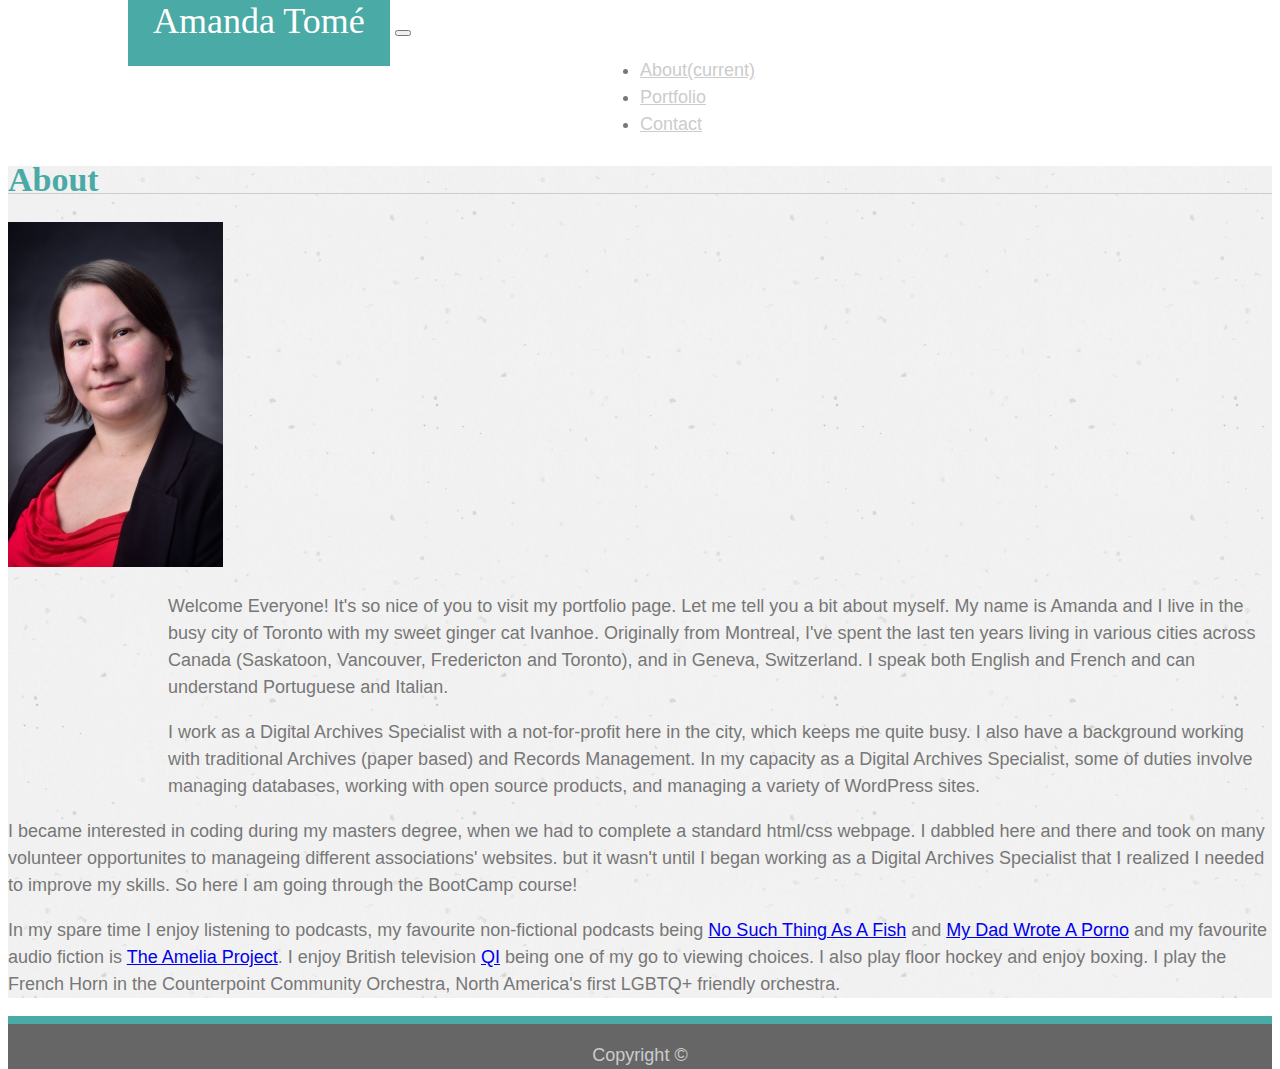
==== index.html @ 18724aba "Contact Form" ====
<!DOCTYPE html>
<html lang="en">
<head>
    <meta charset="UTF-8">
    <meta name="viewport" content="width=device-width, initial-scale=1.0">
    <meta http-equiv="X-UA-Compatible" content="ie=edge">
    <link rel="stylesheet" href="https://stackpath.bootstrapcdn.com/bootstrap/4.2.1/css/bootstrap.min.css" integrity="sha384-GJzZqFGwb1QTTN6wy59ffF1BuGJpLSa9DkKMp0DgiMDm4iYMj70gZWKYbI706tWS" crossorigin="anonymous">
    <link rel="stylesheet" type="text/css" href="assets/css/style.css">
    <title>About</title>
</head>
<body>
    <nav class="navbar navbar-expand-md navbar-light" style="background: #ffffff">
        <span class="navbar-brand" id="h1">Amanda Tomé</span>
        <button class="navbar-toggler" type="button" data-toggle="collapse" data-target="#navbarSupportedContent" aria-controls="navbarSupportedContent" aria-expanded="false" aria-label="Toggle navigation">
            <span class="navbar-toggler-icon"></span>
        </button>

        <div class="collapse navbar-collapse" id="navbarSupportedContent">
            <ul class="navbar-nav" id="menualign">
                <li class="nav-item">
                    <a class="nav-link" href="#">About<span class="sr-only">(current)</span></a>
                </li>
                <li class="nav-item">
                    <a class="nav-link" href="#">Portfolio</a>
                </li>
                <li class="nav-item">
                    <a class="nav-link" href="#">Contact</a>
                </li>
            </ul>               
        </div>
    </nav>

    <!--Background Image-->
 <div id="backgroundimage" style="background-image: url(assets/images/vintage_speckles.png)";>  

<!--Main Content Card-->
<div class="container-fluid">
    <div class="row">
        <div class="col-md-10 offset-md-1">
            <div class="card mt-4">
                <div class="card-body">
                    <h2 id="cardhearder">About</h2>
                        <div class="container-fluid">
                                <div class="row">
                                     <div class="col-md-1">
                                         <div class="row">
                                             <div class="col-md-1">
                                                 <img src="assets/images/amanda_tome.jpg" alt="Photo of Amanda Tomé"> 
                                             </div>
                                         </div>
                                     </div>
                                     <div class="col-md-11">
                                         <p class="biotext">Welcome Everyone! It's so nice of you to visit my portfolio page. Let me tell you a bit about myself. My name is Amanda and I live in the busy city of Toronto with my sweet ginger cat Ivanhoe. Originally from Montreal, I've spent the last ten years living in various cities across Canada (Saskatoon, Vancouver, Fredericton and Toronto), and in Geneva, Switzerland. I speak both English and French and can understand Portuguese and Italian.</p>
                                 
                                         <p class="biotext">I work as a Digital Archives Specialist with a not-for-profit here in the city, which keeps me quite busy. I also have a background working with traditional Archives (paper based) and Records Management. In my capacity as a Digital Archives Specialist, some of duties involve managing databases, working with open source products, and managing a variety of WordPress sites.</p>
                                     </div>
                                <div class="row">    
                                     <div class="col-md-12">
                                         <p>I became interested in coding during my masters degree, when we had to complete a standard html/css webpage. I dabbled here and there and took on many volunteer opportunites to manageing different associations' websites. but it wasn't until I began working as a Digital Archives Specialist that I realized I needed to improve my skills. So here I am going through the BootCamp course!</p>
                                     </div>
                                </div>     
                                     
                                <div class="row">    
                                    <div class="col-md-12">
                                         <p>In my spare time I enjoy listening to podcasts, my favourite non-fictional podcasts being <a href="https://www.nosuchthingasafish.com/" target="_blank">No Such Thing As A Fish</a> and <a href="http://www.mydadwroteaporno.com/" target="_blank">My Dad Wrote A Porno</a> and my favourite audio fiction is <a href="https://ameliapodcast.com/" target="_blank">The Amelia Project</a>. I enjoy British television <a href="http://qi.com/" target="_blank">QI</a> being one of my go to viewing choices. I also play floor hockey and enjoy boxing. I play the French Horn in the Counterpoint Community Orchestra, North America's first LGBTQ+ friendly orchestra.</p>
                                     </div>
                                </div>      
                            </div>
                        </div>
                </div>
            </div>
        </div>
    </div>  
</div>                
</div> 

<!--Footer-->
<div class="footer sticky-bottom" id="footercolor">
    <p>Copyright &copy;</p>
</div>

<!--JavaScript-->
<script src="https://code.jquery.com/jquery-3.3.1.slim.min.js" integrity="sha384-q8i/X+965DzO0rT7abK41JStQIAqVgRVzpbzo5smXKp4YfRvH+8abtTE1Pi6jizo" crossorigin="anonymous"></script>
<script src="https://cdnjs.cloudflare.com/ajax/libs/popper.js/1.14.6/umd/popper.min.js" integrity="sha384-wHAiFfRlMFy6i5SRaxvfOCifBUQy1xHdJ/yoi7FRNXMRBu5WHdZYu1hA6ZOblgut" crossorigin="anonymous"></script>
<script src="https://stackpath.bootstrapcdn.com/bootstrap/4.2.1/js/bootstrap.min.js" integrity="sha384-B0UglyR+jN6CkvvICOB2joaf5I4l3gm9GU6Hc1og6Ls7i6U/mkkaduKaBhlAXv9k" crossorigin="anonymous"></script>
</body>
</html>
---- assets/css/style.css ----
html, body {
    height: 100%;
}

body {
    font-family: Arial, Helvetica, sans-serif;
    font-size: 18px;
    color: #777777;
    line-height: 150%;
}    

#h1 {
    padding: 25px 25px 25px 25px;
    font-family: 'Times New Roman', Times, serif;
    font-size: 2em;
    margin-left: 120px;
    background-color: #4aaaa5;
    color: #ffffff;
    margin-top: -1rem;
}

 h2 {
    color: #4aaaa5;
    font-size: 34px;
    border-bottom-style: solid;
    border-bottom-width: 1px;
    border-bottom-color:  #cccccc;
    padding-bottom: 0rem;
 }   

#h1, h2 {
    font-family: 'Times New Roman', Times, serif;
}

#menualign{
    margin-left: 37rem;
    margin-top: 1rem;
}
.nav-link {
    color: #cccccc;
}

.biotext {
    margin-left: 10rem;
}

#footercolor {
    background-color: #666666;
    border-top: #4aaaa5 solid 8px;
    text-align: center;
    flex-shrink: 0;
    color: #cccccc;
}
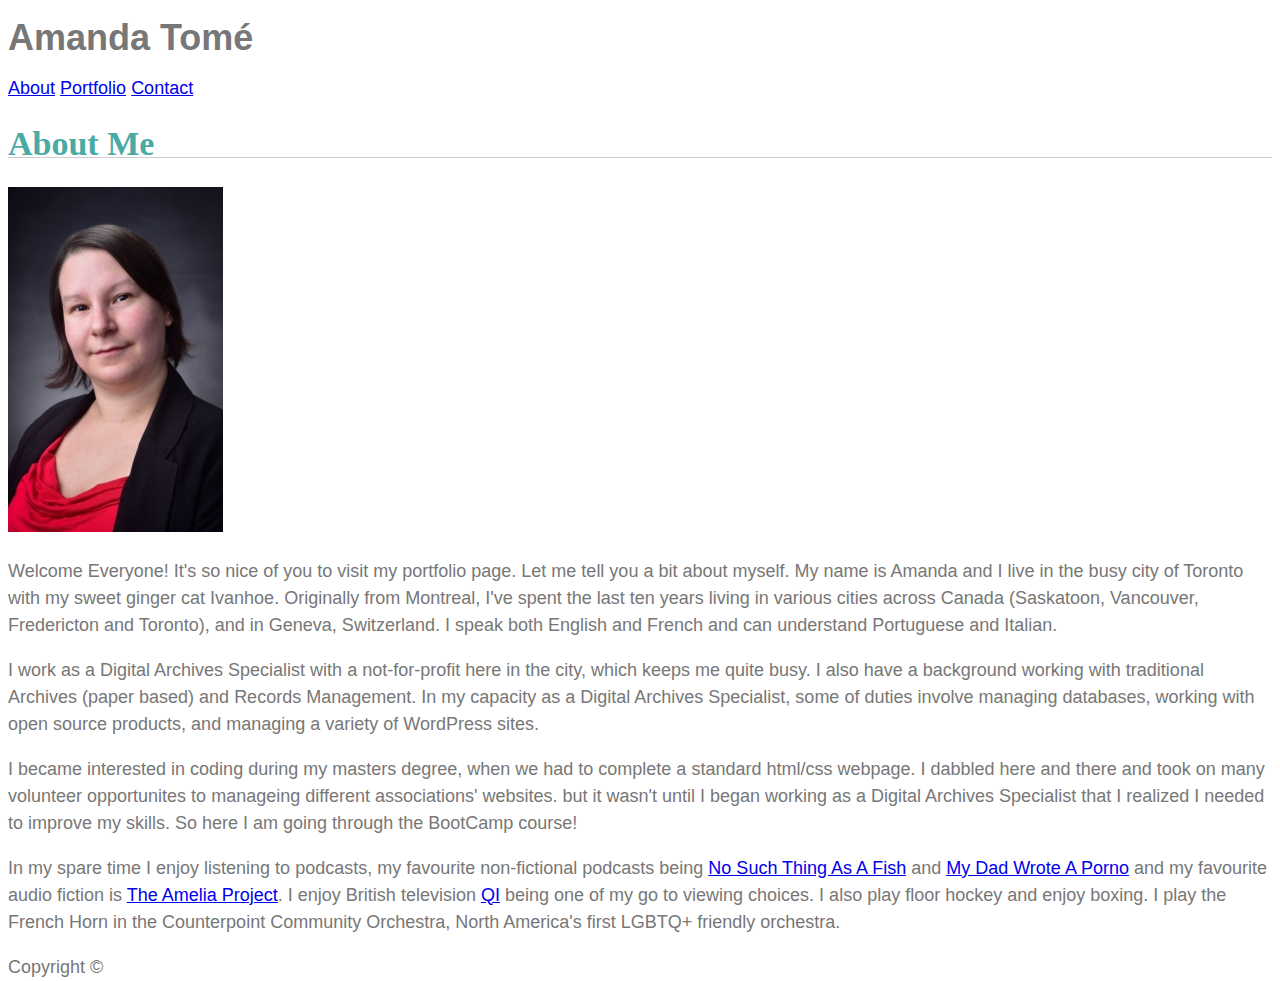
==== commit a5e297d5: "Updated NavBar" ====
--- a/index.html
+++ b/index.html
@@ -4,84 +4,42 @@
     <meta charset="UTF-8">
     <meta name="viewport" content="width=device-width, initial-scale=1.0">
     <meta http-equiv="X-UA-Compatible" content="ie=edge">
-    <link rel="stylesheet" href="https://stackpath.bootstrapcdn.com/bootstrap/4.2.1/css/bootstrap.min.css" integrity="sha384-GJzZqFGwb1QTTN6wy59ffF1BuGJpLSa9DkKMp0DgiMDm4iYMj70gZWKYbI706tWS" crossorigin="anonymous">
+    <meta name="viewport" content="width=device-width, initia-scale=1">
+    <link rel="stylesheet" type="text/css" href="assets/css/reset.css">
     <link rel="stylesheet" type="text/css" href="assets/css/style.css">
     <title>About</title>
 </head>
 <body>
-    <nav class="navbar navbar-expand-md navbar-light" style="background: #ffffff">
-        <span class="navbar-brand" id="h1">Amanda Tomé</span>
-        <button class="navbar-toggler" type="button" data-toggle="collapse" data-target="#navbarSupportedContent" aria-controls="navbarSupportedContent" aria-expanded="false" aria-label="Toggle navigation">
-            <span class="navbar-toggler-icon"></span>
-        </button>
+    <div class="page_wrap">
+        <div id="headerarea">
+            <header>
+                <h1>Amanda Tomé</h1>
+            </header>   
+    
+             <nav class="top_menu">
+                <a class="border" href="index.html">About</a>
+                <a class="border" href="portfolio.html">Portfolio</a>
+                <a id="no_border" href="contact.html">Contact</a>   
+            </nav>
+        </div>    
+    </div>
 
-        <div class="collapse navbar-collapse" id="navbarSupportedContent">
-            <ul class="navbar-nav" id="menualign">
-                <li class="nav-item">
-                    <a class="nav-link" href="#">About<span class="sr-only">(current)</span></a>
-                </li>
-                <li class="nav-item">
-                    <a class="nav-link" href="#">Portfolio</a>
-                </li>
-                <li class="nav-item">
-                    <a class="nav-link" href="#">Contact</a>
-                </li>
-            </ul>               
-        </div>
-    </nav>
-
-    <!--Background Image-->
- <div id="backgroundimage" style="background-image: url(assets/images/vintage_speckles.png)";>  
-
-<!--Main Content Card-->
-<div class="container-fluid">
-    <div class="row">
-        <div class="col-md-10 offset-md-1">
-            <div class="card mt-4">
-                <div class="card-body">
-                    <h2 id="cardhearder">About</h2>
-                        <div class="container-fluid">
-                                <div class="row">
-                                     <div class="col-md-1">
-                                         <div class="row">
-                                             <div class="col-md-1">
-                                                 <img src="assets/images/amanda_tome.jpg" alt="Photo of Amanda Tomé"> 
-                                             </div>
-                                         </div>
-                                     </div>
-                                     <div class="col-md-11">
-                                         <p class="biotext">Welcome Everyone! It's so nice of you to visit my portfolio page. Let me tell you a bit about myself. My name is Amanda and I live in the busy city of Toronto with my sweet ginger cat Ivanhoe. Originally from Montreal, I've spent the last ten years living in various cities across Canada (Saskatoon, Vancouver, Fredericton and Toronto), and in Geneva, Switzerland. I speak both English and French and can understand Portuguese and Italian.</p>
-                                 
-                                         <p class="biotext">I work as a Digital Archives Specialist with a not-for-profit here in the city, which keeps me quite busy. I also have a background working with traditional Archives (paper based) and Records Management. In my capacity as a Digital Archives Specialist, some of duties involve managing databases, working with open source products, and managing a variety of WordPress sites.</p>
-                                     </div>
-                                <div class="row">    
-                                     <div class="col-md-12">
-                                         <p>I became interested in coding during my masters degree, when we had to complete a standard html/css webpage. I dabbled here and there and took on many volunteer opportunites to manageing different associations' websites. but it wasn't until I began working as a Digital Archives Specialist that I realized I needed to improve my skills. So here I am going through the BootCamp course!</p>
-                                     </div>
-                                </div>     
-                                     
-                                <div class="row">    
-                                    <div class="col-md-12">
-                                         <p>In my spare time I enjoy listening to podcasts, my favourite non-fictional podcasts being <a href="https://www.nosuchthingasafish.com/" target="_blank">No Such Thing As A Fish</a> and <a href="http://www.mydadwroteaporno.com/" target="_blank">My Dad Wrote A Porno</a> and my favourite audio fiction is <a href="https://ameliapodcast.com/" target="_blank">The Amelia Project</a>. I enjoy British television <a href="http://qi.com/" target="_blank">QI</a> being one of my go to viewing choices. I also play floor hockey and enjoy boxing. I play the French Horn in the Counterpoint Community Orchestra, North America's first LGBTQ+ friendly orchestra.</p>
-                                     </div>
-                                </div>      
-                            </div>
-                        </div>
-                </div>
+    <div class="container">
+        <div class="page_wrap">
+            <div class="main_content">
+                <h2>About Me</h2>
+                    <img id="bio_image" src="assets/images/amanda_tome.jpg" alt="Photo of Amanda Tomé">            
+                    <p>Welcome Everyone! It's so nice of you to visit my portfolio page. Let me tell you a bit about myself. My name is Amanda and I live in the busy city of Toronto with my sweet ginger cat Ivanhoe. Originally from Montreal, I've spent the last ten years living in various cities across Canada (Saskatoon, Vancouver, Fredericton and Toronto), and in Geneva, Switzerland. I speak both English and French and can understand Portuguese and Italian.</p> 
+                    <p>I work as a Digital Archives Specialist with a not-for-profit here in the city, which keeps me quite busy. I also have a background working with traditional Archives (paper based) and Records Management. In my capacity as a Digital Archives Specialist, some of duties involve managing databases, working with open source products, and managing a variety of WordPress sites. </p>
+                    <p>I became interested in coding during my masters degree, when we had to complete a standard html/css webpage. I dabbled here and there and took on many volunteer opportunites to manageing different associations' websites. but it wasn't until I began working as a Digital Archives Specialist that I realized I needed to improve my skills. So here I am going through the BootCamp course!</p>
+                    <p>In my spare time I enjoy listening to podcasts, my favourite non-fictional podcasts being <a href="https://www.nosuchthingasafish.com/" target="_blank">No Such Thing As A Fish</a> and <a href="http://www.mydadwroteaporno.com/" target="_blank">My Dad Wrote A Porno</a> and my favourite audio fiction is <a href="https://ameliapodcast.com/" target="_blank">The Amelia Project</a>. I enjoy British television <a href="http://qi.com/" target="_blank">QI</a> being one of my go to viewing choices. I also play floor hockey and enjoy boxing. I play the French Horn in the Counterpoint Community Orchestra, North America's first LGBTQ+ friendly orchestra.</p>
             </div>
         </div>
-    </div>  
-</div>                
-</div> 
+    </div>
 
-<!--Footer-->
-<div class="footer sticky-bottom" id="footercolor">
-    <p>Copyright &copy;</p>
-</div>
-
-<!--JavaScript-->
-<script src="https://code.jquery.com/jquery-3.3.1.slim.min.js" integrity="sha384-q8i/X+965DzO0rT7abK41JStQIAqVgRVzpbzo5smXKp4YfRvH+8abtTE1Pi6jizo" crossorigin="anonymous"></script>
-<script src="https://cdnjs.cloudflare.com/ajax/libs/popper.js/1.14.6/umd/popper.min.js" integrity="sha384-wHAiFfRlMFy6i5SRaxvfOCifBUQy1xHdJ/yoi7FRNXMRBu5WHdZYu1hA6ZOblgut" crossorigin="anonymous"></script>
-<script src="https://stackpath.bootstrapcdn.com/bootstrap/4.2.1/js/bootstrap.min.js" integrity="sha384-B0UglyR+jN6CkvvICOB2joaf5I4l3gm9GU6Hc1og6Ls7i6U/mkkaduKaBhlAXv9k" crossorigin="anonymous"></script>
+    <div class="footer">
+        <p>Copyright &copy;</p>
+    </div>    
+    
 </body>
 </html>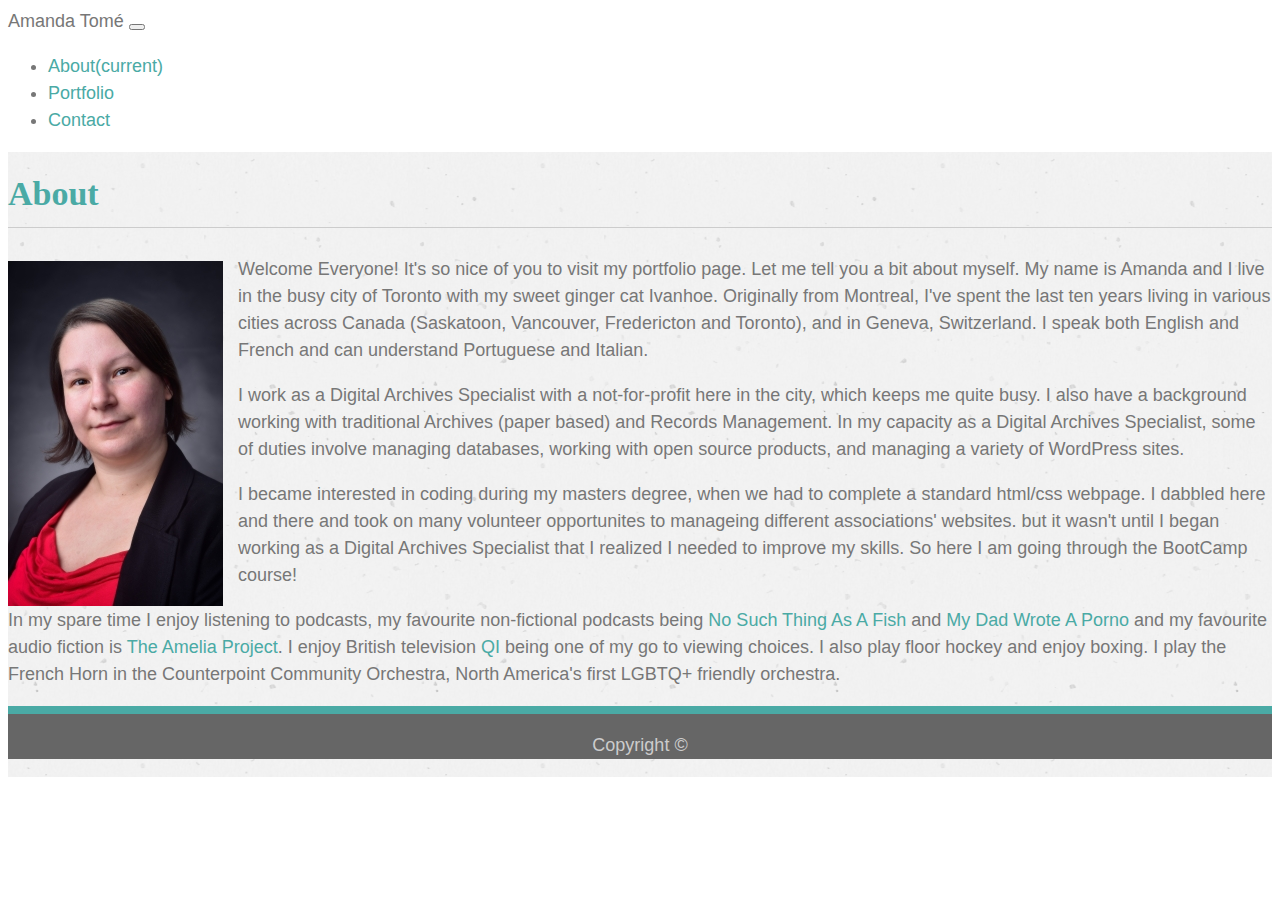
==== commit a652bafd: "Add files via upload" ====
--- a/index.html
+++ b/index.html
@@ -4,42 +4,92 @@
     <meta charset="UTF-8">
     <meta name="viewport" content="width=device-width, initial-scale=1.0">
     <meta http-equiv="X-UA-Compatible" content="ie=edge">
-    <meta name="viewport" content="width=device-width, initia-scale=1">
-    <link rel="stylesheet" type="text/css" href="assets/css/reset.css">
+    <link rel="stylesheet" href="https://stackpath.bootstrapcdn.com/bootstrap/4.2.1/css/bootstrap.min.css" integrity="sha384-GJzZqFGwb1QTTN6wy59ffF1BuGJpLSa9DkKMp0DgiMDm4iYMj70gZWKYbI706tWS" crossorigin="anonymous">
     <link rel="stylesheet" type="text/css" href="assets/css/style.css">
     <title>About</title>
 </head>
 <body>
-    <div class="page_wrap">
-        <div id="headerarea">
-            <header>
-                <h1>Amanda Tomé</h1>
-            </header>   
-    
-             <nav class="top_menu">
-                <a class="border" href="index.html">About</a>
-                <a class="border" href="portfolio.html">Portfolio</a>
-                <a id="no_border" href="contact.html">Contact</a>   
-            </nav>
-        </div>    
-    </div>
+    <nav class="navbar navbar-expand-lg navbar-light" style="background: #ffffff">
+        <span class="navbar-brand" id="h1">Amanda Tomé</span>
+        <button class="navbar-toggler" type="button" data-toggle="collapse" data-target="#navbarSupportedContent" aria-controls="navbarSupportedContent" aria-expanded="false" aria-label="Toggle navigation">
+            <span class="navbar-toggler-icon"></span>
+        </button>
 
-    <div class="container">
-        <div class="page_wrap">
-            <div class="main_content">
-                <h2>About Me</h2>
-                    <img id="bio_image" src="assets/images/amanda_tome.jpg" alt="Photo of Amanda Tomé">            
-                    <p>Welcome Everyone! It's so nice of you to visit my portfolio page. Let me tell you a bit about myself. My name is Amanda and I live in the busy city of Toronto with my sweet ginger cat Ivanhoe. Originally from Montreal, I've spent the last ten years living in various cities across Canada (Saskatoon, Vancouver, Fredericton and Toronto), and in Geneva, Switzerland. I speak both English and French and can understand Portuguese and Italian.</p> 
-                    <p>I work as a Digital Archives Specialist with a not-for-profit here in the city, which keeps me quite busy. I also have a background working with traditional Archives (paper based) and Records Management. In my capacity as a Digital Archives Specialist, some of duties involve managing databases, working with open source products, and managing a variety of WordPress sites. </p>
-                    <p>I became interested in coding during my masters degree, when we had to complete a standard html/css webpage. I dabbled here and there and took on many volunteer opportunites to manageing different associations' websites. but it wasn't until I began working as a Digital Archives Specialist that I realized I needed to improve my skills. So here I am going through the BootCamp course!</p>
-                    <p>In my spare time I enjoy listening to podcasts, my favourite non-fictional podcasts being <a href="https://www.nosuchthingasafish.com/" target="_blank">No Such Thing As A Fish</a> and <a href="http://www.mydadwroteaporno.com/" target="_blank">My Dad Wrote A Porno</a> and my favourite audio fiction is <a href="https://ameliapodcast.com/" target="_blank">The Amelia Project</a>. I enjoy British television <a href="http://qi.com/" target="_blank">QI</a> being one of my go to viewing choices. I also play floor hockey and enjoy boxing. I play the French Horn in the Counterpoint Community Orchestra, North America's first LGBTQ+ friendly orchestra.</p>
+        <div class="collapse navbar-collapse" id="navbarSupportedContent">
+            <ul class="navbar-nav ml-auto" id="menualign">
+                <li class="nav-item">
+                    <a class="nav-link" href="index.html">About<span class="sr-only">(current)</span></a>
+                </li>
+                <li class="nav-item">
+                    <a class="nav-link" href="portfolio.html">Portfolio</a>
+                </li>
+                <li class="nav-item">
+                    <a class="nav-link" href="contact.html">Contact</a>
+                </li>
+            </ul>               
+        </div>
+    </nav>
+
+    <!--Background Image-->
+ <div id="backgroundimage" style="background-image: url(assets/images/vintage_speckles.png)";>  
+
+<!--Main Content Card-->
+<div class="container-fluid">
+    <div class="row">
+        <div class="col-md-10 offset-md-1">
+            <div class="card mt-4">
+                <div class="card-body">
+                    <h2 id="cardhearder">About</h2>
+                        <div class="container-fluid">
+                                <img class="float-left mr-3" id="bio_image" src="assets/images/amanda_tome.jpg" alt="Photo of Amanda Tomé">            
+                                <p>Welcome Everyone! It's so nice of you to visit my portfolio page. Let me tell you a bit about myself. My name is Amanda and I live in the busy city of Toronto with my sweet ginger cat Ivanhoe. Originally from Montreal, I've spent the last ten years living in various cities across Canada (Saskatoon, Vancouver, Fredericton and Toronto), and in Geneva, Switzerland. I speak both English and French and can understand Portuguese and Italian.</p> 
+                                <p>I work as a Digital Archives Specialist with a not-for-profit here in the city, which keeps me quite busy. I also have a background working with traditional Archives (paper based) and Records Management. In my capacity as a Digital Archives Specialist, some of duties involve managing databases, working with open source products, and managing a variety of WordPress sites. </p>
+                                <p>I became interested in coding during my masters degree, when we had to complete a standard html/css webpage. I dabbled here and there and took on many volunteer opportunites to manageing different associations' websites. but it wasn't until I began working as a Digital Archives Specialist that I realized I needed to improve my skills. So here I am going through the BootCamp course!</p>
+                                <p>In my spare time I enjoy listening to podcasts, my favourite non-fictional podcasts being <a href="https://www.nosuchthingasafish.com/" target="_blank">No Such Thing As A Fish</a> and <a href="http://www.mydadwroteaporno.com/" target="_blank">My Dad Wrote A Porno</a> and my favourite audio fiction is <a href="https://ameliapodcast.com/" target="_blank">The Amelia Project</a>. I enjoy British television <a href="http://qi.com/" target="_blank">QI</a> being one of my go to viewing choices. I also play floor hockey and enjoy boxing. I play the French Horn in the Counterpoint Community Orchestra, North America's first LGBTQ+ friendly orchestra.</p>
+
+                                <!--Was trying out sub-rows. Didn't work
+                                    
+                                    <div class="row">
+                                     <div class="col-md-1">
+                                         <div class="row">
+                                             <div class="col-md-1">
+                                                 <img src="assets/images/amanda_tome.jpg" alt="Photo of Amanda Tomé"> 
+                                             </div>
+                                         </div>
+                                     </div>
+                                     <div class="col-md-11">
+                                         <p class="biotext">Welcome Everyone! It's so nice of you to visit my portfolio page. Let me tell you a bit about myself. My name is Amanda and I live in the busy city of Toronto with my sweet ginger cat Ivanhoe. Originally from Montreal, I've spent the last ten years living in various cities across Canada (Saskatoon, Vancouver, Fredericton and Toronto), and in Geneva, Switzerland. I speak both English and French and can understand Portuguese and Italian.</p>
+                                 
+                                         <p class="biotext">I work as a Digital Archives Specialist with a not-for-profit here in the city, which keeps me quite busy. I also have a background working with traditional Archives (paper based) and Records Management. In my capacity as a Digital Archives Specialist, some of duties involve managing databases, working with open source products, and managing a variety of WordPress sites.</p>
+                                     </div>
+                                <div class="row">    
+                                     <div class="col-md-12">
+                                         <p>I became interested in coding during my masters degree, when we had to complete a standard html/css webpage. I dabbled here and there and took on many volunteer opportunites to manageing different associations' websites. but it wasn't until I began working as a Digital Archives Specialist that I realized I needed to improve my skills. So here I am going through the BootCamp course!</p>
+                                     </div>
+                                </div>     
+                                     
+                                <div class="row">    
+                                    <div class="col-md-12">
+                                         <p>In my spare time I enjoy listening to podcasts, my favourite non-fictional podcasts being <a href="https://www.nosuchthingasafish.com/" target="_blank">No Such Thing As A Fish</a> and <a href="http://www.mydadwroteaporno.com/" target="_blank">My Dad Wrote A Porno</a> and my favourite audio fiction is <a href="https://ameliapodcast.com/" target="_blank">The Amelia Project</a>. I enjoy British television <a href="http://qi.com/" target="_blank">QI</a> being one of my go to viewing choices. I also play floor hockey and enjoy boxing. I play the French Horn in the Counterpoint Community Orchestra, North America's first LGBTQ+ friendly orchestra.</p>
+                                     </div>
+                                </div>      
+                            </div>
+                        </div>-->
+                </div>
             </div>
         </div>
-    </div>
+    </div>  
+</div>                
+</div> 
 
-    <div class="footer">
-        <p>Copyright &copy;</p>
-    </div>    
-    
+<!--Footer-->
+<div class="footer sticky-bottom" id="footercolor">
+    <p>Copyright &copy;</p>
+</div>
+
+<!--JavaScript-->
+<script src="https://code.jquery.com/jquery-3.3.1.slim.min.js" integrity="sha384-q8i/X+965DzO0rT7abK41JStQIAqVgRVzpbzo5smXKp4YfRvH+8abtTE1Pi6jizo" crossorigin="anonymous"></script>
+<script src="https://cdnjs.cloudflare.com/ajax/libs/popper.js/1.14.6/umd/popper.min.js" integrity="sha384-wHAiFfRlMFy6i5SRaxvfOCifBUQy1xHdJ/yoi7FRNXMRBu5WHdZYu1hA6ZOblgut" crossorigin="anonymous"></script>
+<script src="https://stackpath.bootstrapcdn.com/bootstrap/4.2.1/js/bootstrap.min.js" integrity="sha384-B0UglyR+jN6CkvvICOB2joaf5I4l3gm9GU6Hc1og6Ls7i6U/mkkaduKaBhlAXv9k" crossorigin="anonymous"></script>
 </body>
 </html>--- a/assets/css/style.css
+++ b/assets/css/style.css
@@ -7,48 +7,376 @@
     font-size: 18px;
     color: #777777;
     line-height: 150%;
-}    
-
-#h1 {
-    padding: 25px 25px 25px 25px;
-    font-family: 'Times New Roman', Times, serif;
-    font-size: 2em;
-    margin-left: 120px;
-    background-color: #4aaaa5;
-    color: #ffffff;
-    margin-top: -1rem;
-}
-
- h2 {
+    display: flex;
+    flex-direction: column;
+}
+
+h1 {
+    color: #ffffff;
+}
+
+h2 {
     color: #4aaaa5;
     font-size: 34px;
     border-bottom-style: solid;
     border-bottom-width: 1px;
     border-bottom-color:  #cccccc;
-    padding-bottom: 0rem;
- }   
-
-#h1, h2 {
+    padding-bottom: 20px;
+}
+
+h1, h2 {
     font-family: 'Times New Roman', Times, serif;
 }
 
-#menualign{
-    margin-left: 37rem;
-    margin-top: 1rem;
-}
-.nav-link {
+.page_wrap {
+    width: 960px;
+    margin: 0 auto;
+}
+
+header {
+    background-color: #4aaaa5;
+    border-color: #cccccc;
+    float: left;
+    padding: 10px 20px 10px 20px;
+    margin-left: 8px;
+    margin-top: -10px;
+}
+
+.top_menu {
+    float: right;
+    margin-top: 25px;
+    text-align: right; 
+}
+
+.border {
+    border-right-style: solid;
+    border-width: 1px;
+    border-color: #cccccc;
+    padding-right: 10px;
+    padding-left: 10px;
+}
+
+#no_border {
+    padding-left: 10px;
+}
+
+.top_menu a {
     color: #cccccc;
-}
-
-.biotext {
-    margin-left: 10rem;
-}
-
-#footercolor {
+    text-decoration-line: none;
+}
+
+.top_menu a:hover {
+    color: #4aaaa5;
+    text-decoration-line: none;
+}
+
+.top_menu a:active {
+    color: #4eeee5;
+    text-decoration-line: none;
+}
+
+a {
+    color: #4aaaa5;
+    text-decoration-line: none;
+}
+.container {
+    clear: both;
+    overflow: auto;
+    flex: 1 0 auto;
+    background-image: url("../../assets/images/vintage_speckles.png");
+    border-top-style: solid;
+    border-top-color:  #dddddd;
+    border-width: 2px;
+    padding-left: 50px;
+    padding-right: 30px;
+}
+.main_content {
+    border-color: #dddddd;
+    border-style: solid;
+    border-width: 1px;
+    padding: 20px 40px 20px 30px;
+    margin: 30px 0 30px 0;
+    background-color: #ffffff;
+    overflow: auto;
+}
+
+.image-block {
+    height: 960px;
+    position: relative;
+}
+
+#bio_image {
+    float: left;
+    margin: 5px 15px 0px 0px;
+    display: block;
+}
+
+#image1 {
+    display: block;
+    position: absolute;
+    top: 5px;
+}
+
+#image2 {
+    display: block;
+    position: absolute;
+    top: 5px;
+    left: 0;
+}
+
+#image3 {
+    display: block;
+    position: absolute;
+    top: 325px;
+}
+
+#image4 {
+    display: block;
+    position: absolute;
+    top: 325px;
+    left: 375px;
+}
+
+#image5 {
+    display: block;
+    position: absolute;
+    top: 650px;
+}
+
+#text {
+    color: #ffffff;
+    background-color: #4aaaa5;
+    width: 350px;
+    text-align: center;
+    padding-top: 15px;
+    padding-bottom: 15px;
+    position: absolute;
+    z-index: 3;
+    top: 220px;
+}
+
+#text2 {
+    color: #ffffff;
+    background-color: #4aaaa5;
+    width: 350px;
+    text-align: center;
+    padding-top: 15px;
+    padding-bottom: 15px;
+    position: absolute;
+    z-index: 3;
+    top: 220px;
+    left: 375px;
+}
+
+#text3 {
+    color: #ffffff;
+    background-color: #4aaaa5;
+    width: 350px;
+    text-align: center;
+    padding-top: 15px;
+    padding-bottom: 15px;
+    position: absolute;
+    z-index: 3;
+    top: 540px;
+}
+
+#text4 {
+    color: #ffffff;
+    background-color: #4aaaa5;
+    width: 350px;
+    text-align: center;
+    padding-top: 15px;
+    padding-bottom: 15px;
+    position: absolute;
+    z-index: 3;
+    top: 540px;
+    left: 375px;
+}
+
+#text5 {
+    color: #ffffff;
+    background-color: #4aaaa5;
+    width: 350px;
+    text-align: center;
+    padding-top: 15px;
+    padding-bottom: 15px;
+    position: absolute;
+    z-index: 3;
+    top: 865px;
+}
+
+#name {
+    border-style: solid;
+    border-width: 1px;
+    border-color:#777777;
+    margin-top: -15px;
+    padding-left: 10px;
+}
+
+#email {
+    border-style: solid;
+    border-width: 1px;
+    border-color:#777777;
+    margin-top: -15px;
+    padding-left: 10px;
+}
+
+#message {
+    border-style: solid;
+    border-width: 1px;
+    border-color:#777777;
+    margin-top: -15px;
+    padding-left: 10px;
+    min-height: 300px;
+    width: auto;
+    overflow: auto;
+}
+
+#submit {
+    color: #ffffff;
+    background-color: #4aaaa5;
+    width: 60px;
+    padding: 5px 20px 5px 20px;
+}
+
+.footer {
     background-color: #666666;
     border-top: #4aaaa5 solid 8px;
     text-align: center;
     flex-shrink: 0;
     color: #cccccc;
 }
-
+/* Media Queries */
+@media screen and (max-width: 980px) {
+    .page_wrap {
+        width: 600px;
+        margin: 0 auto;
+    } 
+}
+
+@media screen and (max-width: 768px) {
+    .page_wrap {
+        width: 625px;
+        margin: 0 auto;
+    }
+}
+
+@media screen and (max-width: 640px) {
+    body {
+        padding: 0px 0px 0px 0px;
+        margin: 0px 0px 0px 0px;
+        font-size: 1.25rem;
+    }
+    
+    .page_wrap {
+        width: 100%;
+        margin: 0 auto;
+    }
+
+    .container {
+        padding: 0px 0px 0px 0px;
+        margin: 10px 0px 0px 0px;
+    }
+    .main_content {
+        width: 350px;
+        height: 100%;
+        margin-left: 33px;
+        margin-right: 30px;
+    }
+
+    header {
+        width: 102%;
+        padding: 20px 0px 10px 0px;
+        margin-left: -10px;
+        margin-top: -30px;
+        float: none;    
+    }
+
+     h1 {
+         text-align: center;
+         font-size: 2rem;
+         margin: 15px 0 15px 0px;
+         padding-top: 20px;
+         width: 100%;
+    }
+
+    .top_menu {
+        text-align: center; 
+        float: none;
+        padding-top: 5px;
+        margin-bottom: 5px;    
+    }
+
+    .image-block {
+        width: 640px;
+        position: relative;
+    }
+
+    #image1 {
+        display: block;
+        position: absolute;
+        top: 5px;
+    }
+
+    #text {
+        color: #ffffff;
+        background-color: #4aaaa5;
+        width: 350px;
+        text-align: center;
+        padding-top: 15px;
+        padding-bottom: 15px;
+        position: absolute;
+        z-index: 3;
+        top: 220px;
+    }
+    
+    #image2 {
+        display: block;
+        position: absolute;
+        top: 325px;
+    }
+
+    #text2 {
+        color: #ffffff;
+        background-color: #4aaaa5;
+        width: 350px;
+        text-align: center;
+        padding-top: 15px;
+        padding-bottom: 15px;
+        position: absolute;
+        z-index: 3;
+        top: 540px;
+        left: 0px;
+    }
+    
+    #image3 {
+        display: block;
+        position: absolute;
+        top: 650px;
+    }
+
+    #text3 {
+        color: #ffffff;
+        background-color: #4aaaa5;
+        width: 350px;
+        text-align: center;
+        padding-top: 15px;
+        padding-bottom: 15px;
+        position: absolute;
+        z-index: 3;
+        top: 865px;
+    }
+    
+    #image4 {
+        display: block;
+        position: absolute;
+        top: 325px;
+        left: 375px;
+    }
+    
+    #image5 {
+        display: block;
+        position: absolute;
+        top: 650px;
+    }    
+}
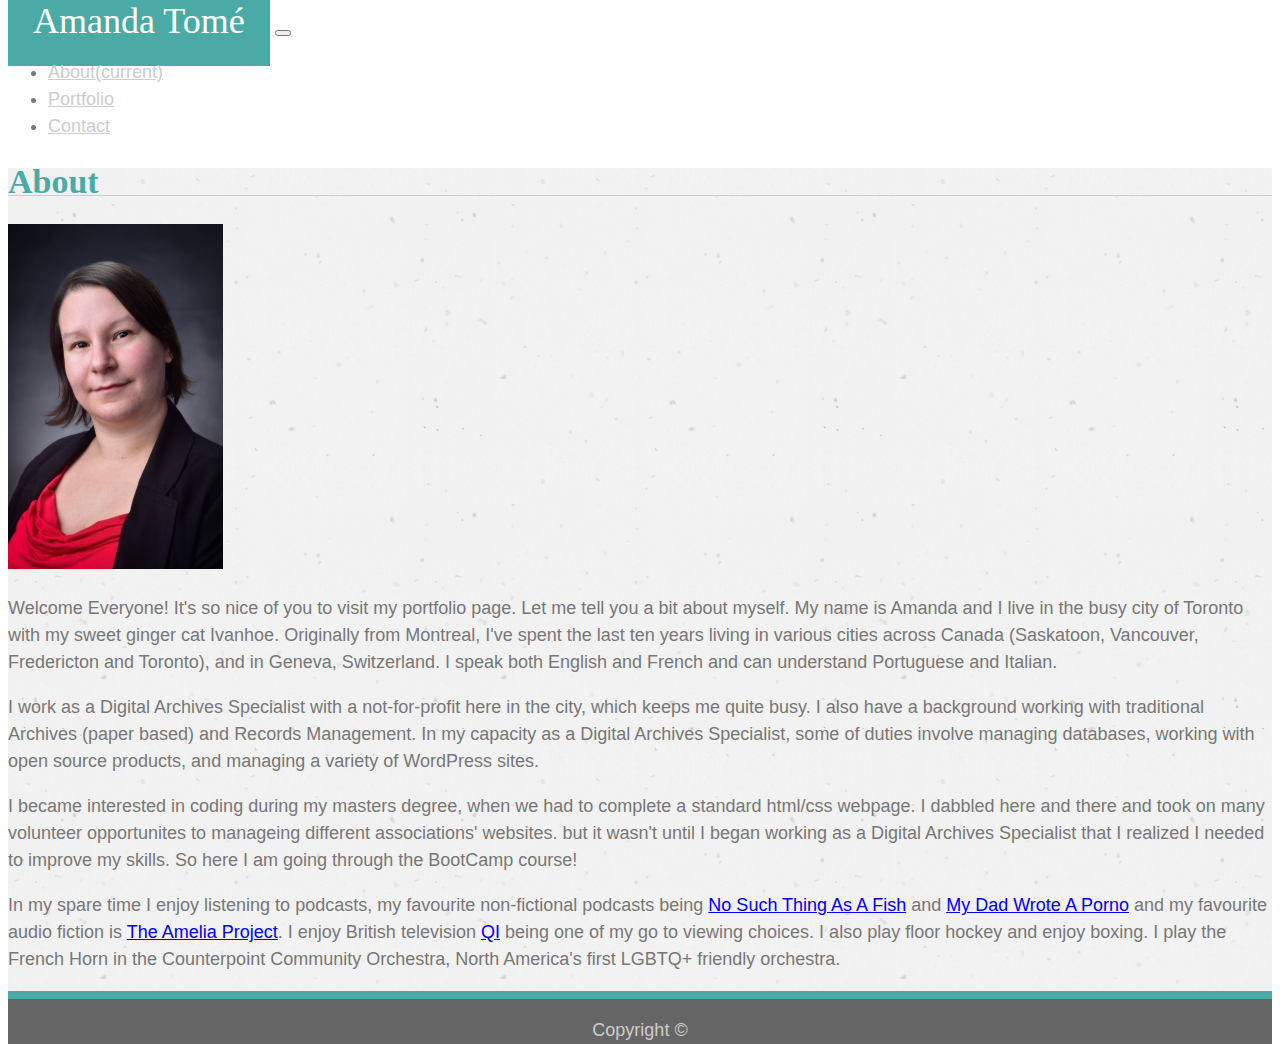
==== commit 614d549c: "Alignment" ====
--- a/index.html
+++ b/index.html
@@ -8,7 +8,8 @@
     <link rel="stylesheet" type="text/css" href="assets/css/style.css">
     <title>About</title>
 </head>
-<body>
+
+<!--Navigation (alignment still and issue)-->
     <nav class="navbar navbar-expand-lg navbar-light" style="background: #ffffff">
         <span class="navbar-brand" id="h1">Amanda Tomé</span>
         <button class="navbar-toggler" type="button" data-toggle="collapse" data-target="#navbarSupportedContent" aria-controls="navbarSupportedContent" aria-expanded="false" aria-label="Toggle navigation">
@@ -30,14 +31,14 @@
         </div>
     </nav>
 
-    <!--Background Image-->
+<!--Background Image-->
  <div id="backgroundimage" style="background-image: url(assets/images/vintage_speckles.png)";>  
 
 <!--Main Content Card-->
 <div class="container-fluid">
     <div class="row">
         <div class="col-md-10 offset-md-1">
-            <div class="card mt-4">
+            <div class="card mt-4 mb-4">
                 <div class="card-body">
                     <h2 id="cardhearder">About</h2>
                         <div class="container-fluid">
@@ -83,7 +84,7 @@
 </div> 
 
 <!--Footer-->
-<div class="footer sticky-bottom" id="footercolor">
+<div class="footer d-flex align-baseline justify-content-center" id="footercolor">
     <p>Copyright &copy;</p>
 </div>
 
--- a/assets/css/style.css
+++ b/assets/css/style.css
@@ -1,5 +1,7 @@
+
 html, body {
     height: 100%;
+    
 }
 
 body {
@@ -7,376 +9,43 @@
     font-size: 18px;
     color: #777777;
     line-height: 150%;
-    display: flex;
-    flex-direction: column;
-}
+}    
 
-h1 {
+#h1 {
+    padding: 25px 25px 25px 25px;
+    font-family: 'Times New Roman', Times, serif;
+    font-size: 2em;
+    background-color: #4aaaa5;
     color: #ffffff;
 }
 
-h2 {
+ h2 {
     color: #4aaaa5;
     font-size: 34px;
     border-bottom-style: solid;
     border-bottom-width: 1px;
     border-bottom-color:  #cccccc;
-    padding-bottom: 20px;
-}
+    padding-bottom: 0rem;
+ }   
 
-h1, h2 {
+#h1, h2 {
     font-family: 'Times New Roman', Times, serif;
 }
 
-.page_wrap {
-    width: 960px;
-    margin: 0 auto;
+.nav-link {
+    color: #cccccc;
 }
 
-header {
+#submit-style {
     background-color: #4aaaa5;
-    border-color: #cccccc;
-    float: left;
-    padding: 10px 20px 10px 20px;
-    margin-left: 8px;
-    margin-top: -10px;
+    color: #ffffff;
 }
 
-.top_menu {
-    float: right;
-    margin-top: 25px;
-    text-align: right; 
-}
-
-.border {
-    border-right-style: solid;
-    border-width: 1px;
-    border-color: #cccccc;
-    padding-right: 10px;
-    padding-left: 10px;
-}
-
-#no_border {
-    padding-left: 10px;
-}
-
-.top_menu a {
-    color: #cccccc;
-    text-decoration-line: none;
-}
-
-.top_menu a:hover {
-    color: #4aaaa5;
-    text-decoration-line: none;
-}
-
-.top_menu a:active {
-    color: #4eeee5;
-    text-decoration-line: none;
-}
-
-a {
-    color: #4aaaa5;
-    text-decoration-line: none;
-}
-.container {
-    clear: both;
-    overflow: auto;
-    flex: 1 0 auto;
-    background-image: url("../../assets/images/vintage_speckles.png");
-    border-top-style: solid;
-    border-top-color:  #dddddd;
-    border-width: 2px;
-    padding-left: 50px;
-    padding-right: 30px;
-}
-.main_content {
-    border-color: #dddddd;
-    border-style: solid;
-    border-width: 1px;
-    padding: 20px 40px 20px 30px;
-    margin: 30px 0 30px 0;
-    background-color: #ffffff;
-    overflow: auto;
-}
-
-.image-block {
-    height: 960px;
-    position: relative;
-}
-
-#bio_image {
-    float: left;
-    margin: 5px 15px 0px 0px;
-    display: block;
-}
-
-#image1 {
-    display: block;
-    position: absolute;
-    top: 5px;
-}
-
-#image2 {
-    display: block;
-    position: absolute;
-    top: 5px;
-    left: 0;
-}
-
-#image3 {
-    display: block;
-    position: absolute;
-    top: 325px;
-}
-
-#image4 {
-    display: block;
-    position: absolute;
-    top: 325px;
-    left: 375px;
-}
-
-#image5 {
-    display: block;
-    position: absolute;
-    top: 650px;
-}
-
-#text {
-    color: #ffffff;
-    background-color: #4aaaa5;
-    width: 350px;
-    text-align: center;
-    padding-top: 15px;
-    padding-bottom: 15px;
-    position: absolute;
-    z-index: 3;
-    top: 220px;
-}
-
-#text2 {
-    color: #ffffff;
-    background-color: #4aaaa5;
-    width: 350px;
-    text-align: center;
-    padding-top: 15px;
-    padding-bottom: 15px;
-    position: absolute;
-    z-index: 3;
-    top: 220px;
-    left: 375px;
-}
-
-#text3 {
-    color: #ffffff;
-    background-color: #4aaaa5;
-    width: 350px;
-    text-align: center;
-    padding-top: 15px;
-    padding-bottom: 15px;
-    position: absolute;
-    z-index: 3;
-    top: 540px;
-}
-
-#text4 {
-    color: #ffffff;
-    background-color: #4aaaa5;
-    width: 350px;
-    text-align: center;
-    padding-top: 15px;
-    padding-bottom: 15px;
-    position: absolute;
-    z-index: 3;
-    top: 540px;
-    left: 375px;
-}
-
-#text5 {
-    color: #ffffff;
-    background-color: #4aaaa5;
-    width: 350px;
-    text-align: center;
-    padding-top: 15px;
-    padding-bottom: 15px;
-    position: absolute;
-    z-index: 3;
-    top: 865px;
-}
-
-#name {
-    border-style: solid;
-    border-width: 1px;
-    border-color:#777777;
-    margin-top: -15px;
-    padding-left: 10px;
-}
-
-#email {
-    border-style: solid;
-    border-width: 1px;
-    border-color:#777777;
-    margin-top: -15px;
-    padding-left: 10px;
-}
-
-#message {
-    border-style: solid;
-    border-width: 1px;
-    border-color:#777777;
-    margin-top: -15px;
-    padding-left: 10px;
-    min-height: 300px;
-    width: auto;
-    overflow: auto;
-}
-
-#submit {
-    color: #ffffff;
-    background-color: #4aaaa5;
-    width: 60px;
-    padding: 5px 20px 5px 20px;
-}
-
-.footer {
+#footercolor {
     background-color: #666666;
     border-top: #4aaaa5 solid 8px;
     text-align: center;
     flex-shrink: 0;
     color: #cccccc;
 }
-/* Media Queries */
-@media screen and (max-width: 980px) {
-    .page_wrap {
-        width: 600px;
-        margin: 0 auto;
-    } 
-}
 
-@media screen and (max-width: 768px) {
-    .page_wrap {
-        width: 625px;
-        margin: 0 auto;
-    }
-}
-
-@media screen and (max-width: 640px) {
-    body {
-        padding: 0px 0px 0px 0px;
-        margin: 0px 0px 0px 0px;
-        font-size: 1.25rem;
-    }
-    
-    .page_wrap {
-        width: 100%;
-        margin: 0 auto;
-    }
-
-    .container {
-        padding: 0px 0px 0px 0px;
-        margin: 10px 0px 0px 0px;
-    }
-    .main_content {
-        width: 350px;
-        height: 100%;
-        margin-left: 33px;
-        margin-right: 30px;
-    }
-
-    header {
-        width: 102%;
-        padding: 20px 0px 10px 0px;
-        margin-left: -10px;
-        margin-top: -30px;
-        float: none;    
-    }
-
-     h1 {
-         text-align: center;
-         font-size: 2rem;
-         margin: 15px 0 15px 0px;
-         padding-top: 20px;
-         width: 100%;
-    }
-
-    .top_menu {
-        text-align: center; 
-        float: none;
-        padding-top: 5px;
-        margin-bottom: 5px;    
-    }
-
-    .image-block {
-        width: 640px;
-        position: relative;
-    }
-
-    #image1 {
-        display: block;
-        position: absolute;
-        top: 5px;
-    }
-
-    #text {
-        color: #ffffff;
-        background-color: #4aaaa5;
-        width: 350px;
-        text-align: center;
-        padding-top: 15px;
-        padding-bottom: 15px;
-        position: absolute;
-        z-index: 3;
-        top: 220px;
-    }
-    
-    #image2 {
-        display: block;
-        position: absolute;
-        top: 325px;
-    }
-
-    #text2 {
-        color: #ffffff;
-        background-color: #4aaaa5;
-        width: 350px;
-        text-align: center;
-        padding-top: 15px;
-        padding-bottom: 15px;
-        position: absolute;
-        z-index: 3;
-        top: 540px;
-        left: 0px;
-    }
-    
-    #image3 {
-        display: block;
-        position: absolute;
-        top: 650px;
-    }
-
-    #text3 {
-        color: #ffffff;
-        background-color: #4aaaa5;
-        width: 350px;
-        text-align: center;
-        padding-top: 15px;
-        padding-bottom: 15px;
-        position: absolute;
-        z-index: 3;
-        top: 865px;
-    }
-    
-    #image4 {
-        display: block;
-        position: absolute;
-        top: 325px;
-        left: 375px;
-    }
-    
-    #image5 {
-        display: block;
-        position: absolute;
-        top: 650px;
-    }    
-}
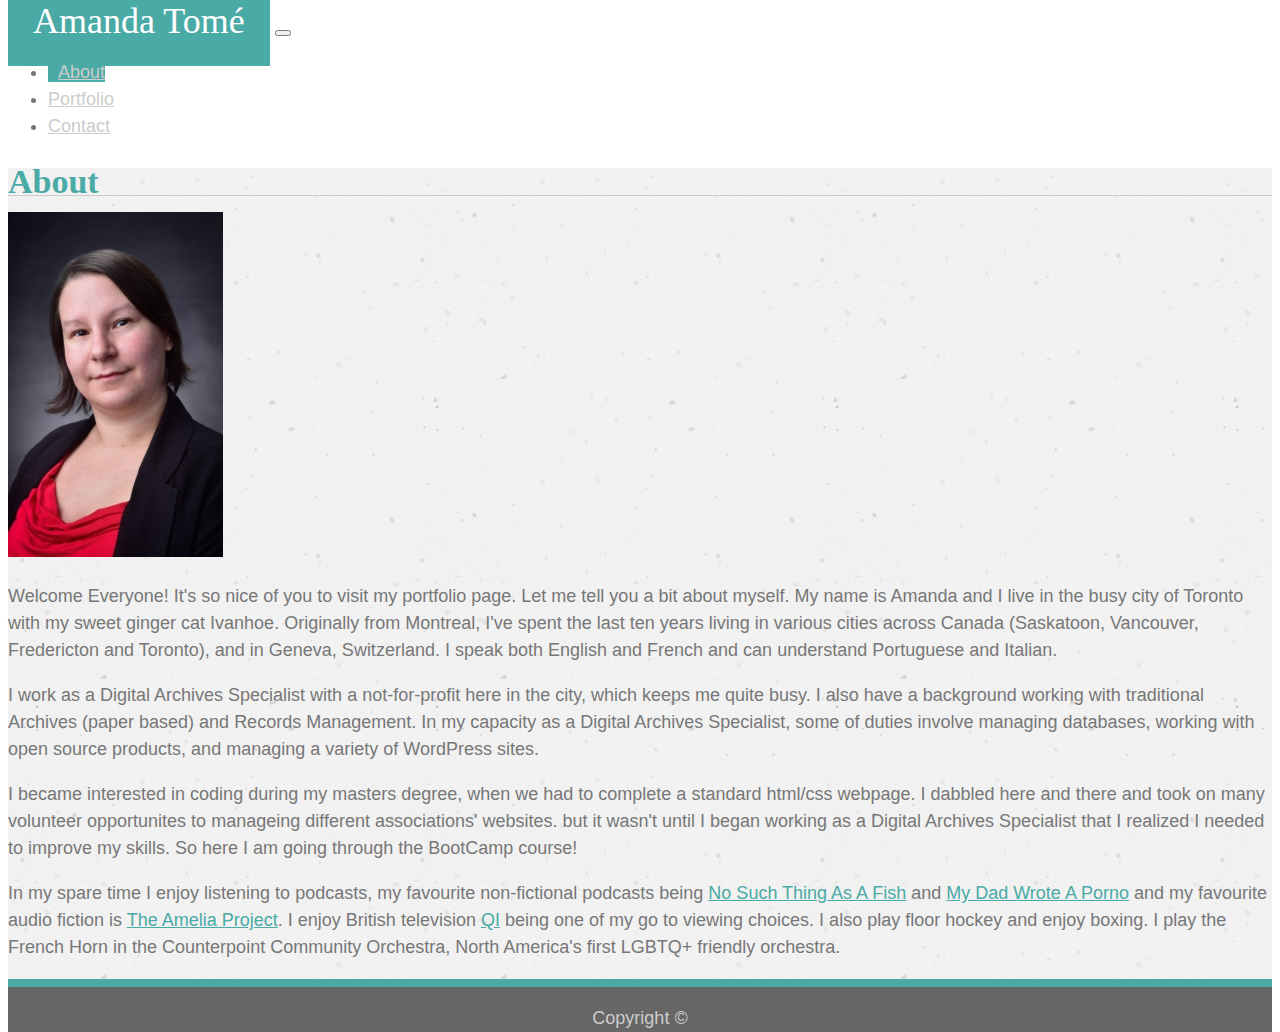
==== commit b4569659: "Fine Tuning" ====
--- a/index.html
+++ b/index.html
@@ -10,26 +10,28 @@
 </head>
 
 <!--Navigation (alignment still and issue)-->
-    <nav class="navbar navbar-expand-lg navbar-light" style="background: #ffffff">
-        <span class="navbar-brand" id="h1">Amanda Tomé</span>
-        <button class="navbar-toggler" type="button" data-toggle="collapse" data-target="#navbarSupportedContent" aria-controls="navbarSupportedContent" aria-expanded="false" aria-label="Toggle navigation">
-            <span class="navbar-toggler-icon"></span>
-        </button>
-
-        <div class="collapse navbar-collapse" id="navbarSupportedContent">
-            <ul class="navbar-nav ml-auto" id="menualign">
-                <li class="nav-item">
-                    <a class="nav-link" href="index.html">About<span class="sr-only">(current)</span></a>
-                </li>
-                <li class="nav-item">
-                    <a class="nav-link" href="portfolio.html">Portfolio</a>
-                </li>
-                <li class="nav-item">
-                    <a class="nav-link" href="contact.html">Contact</a>
-                </li>
-            </ul>               
-        </div>
+<div id="headerarea">
+    <nav class="navbar navbar-expand-lg navbar-light" style="background: #ffffff">    
+            <span class="navbar-brand my-n2 mx-n3" id="h1">Amanda Tomé</span>
+            <button class="navbar-toggler" type="button" data-toggle="collapse" data-target="#navbarSupportedContent" aria-controls="navbarSupportedContent" aria-expanded="false" aria-label="Toggle navigation">
+                <span class="navbar-toggler-icon"></span>
+            </button>
+    
+            <div class="collapse navbar-collapse" id="navbarSupportedContent">
+                <ul class="navbar-nav nav-pills ml-auto" id="menualign">
+                    <li class="nav-item">
+                        <a class="nav-link active" id="changelinkcolor" href="index.html">About</a>
+                    </li>
+                    <li class="nav-item">
+                        <a class="nav-link" href="portfolio.html">Portfolio</a>
+                    </li>
+                    <li class="nav-item">
+                        <a class="nav-link" href="contact.html">Contact</a>
+                    </li>
+                </ul>               
+            </div>
     </nav>
+</div>
 
 <!--Background Image-->
  <div id="backgroundimage" style="background-image: url(assets/images/vintage_speckles.png)";>  
@@ -41,7 +43,7 @@
             <div class="card mt-4 mb-4">
                 <div class="card-body">
                     <h2 id="cardhearder">About</h2>
-                        <div class="container-fluid">
+                        <div class="container-fluid ml-n1">
                                 <img class="float-left mr-3" id="bio_image" src="assets/images/amanda_tome.jpg" alt="Photo of Amanda Tomé">            
                                 <p>Welcome Everyone! It's so nice of you to visit my portfolio page. Let me tell you a bit about myself. My name is Amanda and I live in the busy city of Toronto with my sweet ginger cat Ivanhoe. Originally from Montreal, I've spent the last ten years living in various cities across Canada (Saskatoon, Vancouver, Fredericton and Toronto), and in Geneva, Switzerland. I speak both English and French and can understand Portuguese and Italian.</p> 
                                 <p>I work as a Digital Archives Specialist with a not-for-profit here in the city, which keeps me quite busy. I also have a background working with traditional Archives (paper based) and Records Management. In my capacity as a Digital Archives Specialist, some of duties involve managing databases, working with open source products, and managing a variety of WordPress sites. </p>
@@ -84,7 +86,7 @@
 </div> 
 
 <!--Footer-->
-<div class="footer d-flex align-baseline justify-content-center" id="footercolor">
+<div class="footer d-flex fixed-bottom justify-content-center" id="footercolor">
     <p>Copyright &copy;</p>
 </div>
 
--- a/assets/css/style.css
+++ b/assets/css/style.css
@@ -26,6 +26,7 @@
     border-bottom-width: 1px;
     border-bottom-color:  #cccccc;
     padding-bottom: 0rem;
+    margin-bottom: 1rem;
  }   
 
 #h1, h2 {
@@ -34,6 +35,25 @@
 
 .nav-link {
     color: #cccccc;
+}
+
+a {
+    color: #4aaaa5;
+}
+
+#changelinkcolor {
+    color: #cccccc;
+    background-color: #4aaaa5;
+    padding-left: 10px;
+
+}
+
+.photo_text {
+    color: #ffffff;
+    background-color: #4aaaa5;
+    padding-bottom: 15px;
+    padding-top: 15px;
+    font-size: 1.5rem;
 }
 
 #submit-style {
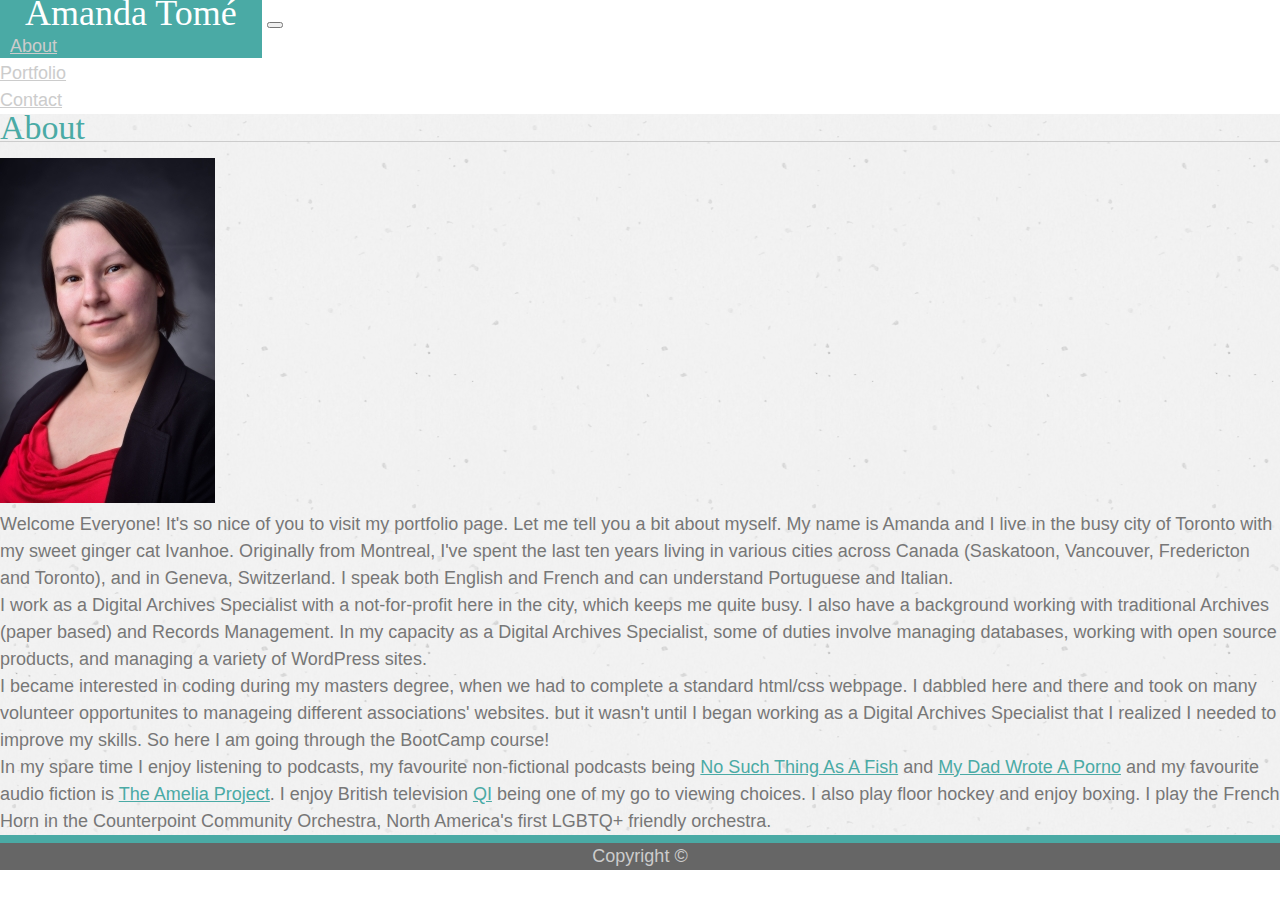
==== commit 79db6fba: "Added reset.css" ====
--- a/index.html
+++ b/index.html
@@ -5,6 +5,7 @@
     <meta name="viewport" content="width=device-width, initial-scale=1.0">
     <meta http-equiv="X-UA-Compatible" content="ie=edge">
     <link rel="stylesheet" href="https://stackpath.bootstrapcdn.com/bootstrap/4.2.1/css/bootstrap.min.css" integrity="sha384-GJzZqFGwb1QTTN6wy59ffF1BuGJpLSa9DkKMp0DgiMDm4iYMj70gZWKYbI706tWS" crossorigin="anonymous">
+    <link rel="stylesheet" type="text/css" href="assets/css/reset.css">
     <link rel="stylesheet" type="text/css" href="assets/css/style.css">
     <title>About</title>
 </head>
@@ -44,7 +45,7 @@
                 <div class="card-body">
                     <h2 id="cardhearder">About</h2>
                         <div class="container-fluid ml-n1">
-                                <img class="float-left mr-3" id="bio_image" src="assets/images/amanda_tome.jpg" alt="Photo of Amanda Tomé">            
+                               <img class="float-left mr-3" id="bio_image" src="assets/images/amanda_tome.jpg" alt="Photo of Amanda Tomé">            
                                 <p>Welcome Everyone! It's so nice of you to visit my portfolio page. Let me tell you a bit about myself. My name is Amanda and I live in the busy city of Toronto with my sweet ginger cat Ivanhoe. Originally from Montreal, I've spent the last ten years living in various cities across Canada (Saskatoon, Vancouver, Fredericton and Toronto), and in Geneva, Switzerland. I speak both English and French and can understand Portuguese and Italian.</p> 
                                 <p>I work as a Digital Archives Specialist with a not-for-profit here in the city, which keeps me quite busy. I also have a background working with traditional Archives (paper based) and Records Management. In my capacity as a Digital Archives Specialist, some of duties involve managing databases, working with open source products, and managing a variety of WordPress sites. </p>
                                 <p>I became interested in coding during my masters degree, when we had to complete a standard html/css webpage. I dabbled here and there and took on many volunteer opportunites to manageing different associations' websites. but it wasn't until I began working as a Digital Archives Specialist that I realized I needed to improve my skills. So here I am going through the BootCamp course!</p>
@@ -76,8 +77,8 @@
                                          <p>In my spare time I enjoy listening to podcasts, my favourite non-fictional podcasts being <a href="https://www.nosuchthingasafish.com/" target="_blank">No Such Thing As A Fish</a> and <a href="http://www.mydadwroteaporno.com/" target="_blank">My Dad Wrote A Porno</a> and my favourite audio fiction is <a href="https://ameliapodcast.com/" target="_blank">The Amelia Project</a>. I enjoy British television <a href="http://qi.com/" target="_blank">QI</a> being one of my go to viewing choices. I also play floor hockey and enjoy boxing. I play the French Horn in the Counterpoint Community Orchestra, North America's first LGBTQ+ friendly orchestra.</p>
                                      </div>
                                 </div>      
-                            </div>
-                        </div>-->
+                            </div>-->
+                        </div>
                 </div>
             </div>
         </div>
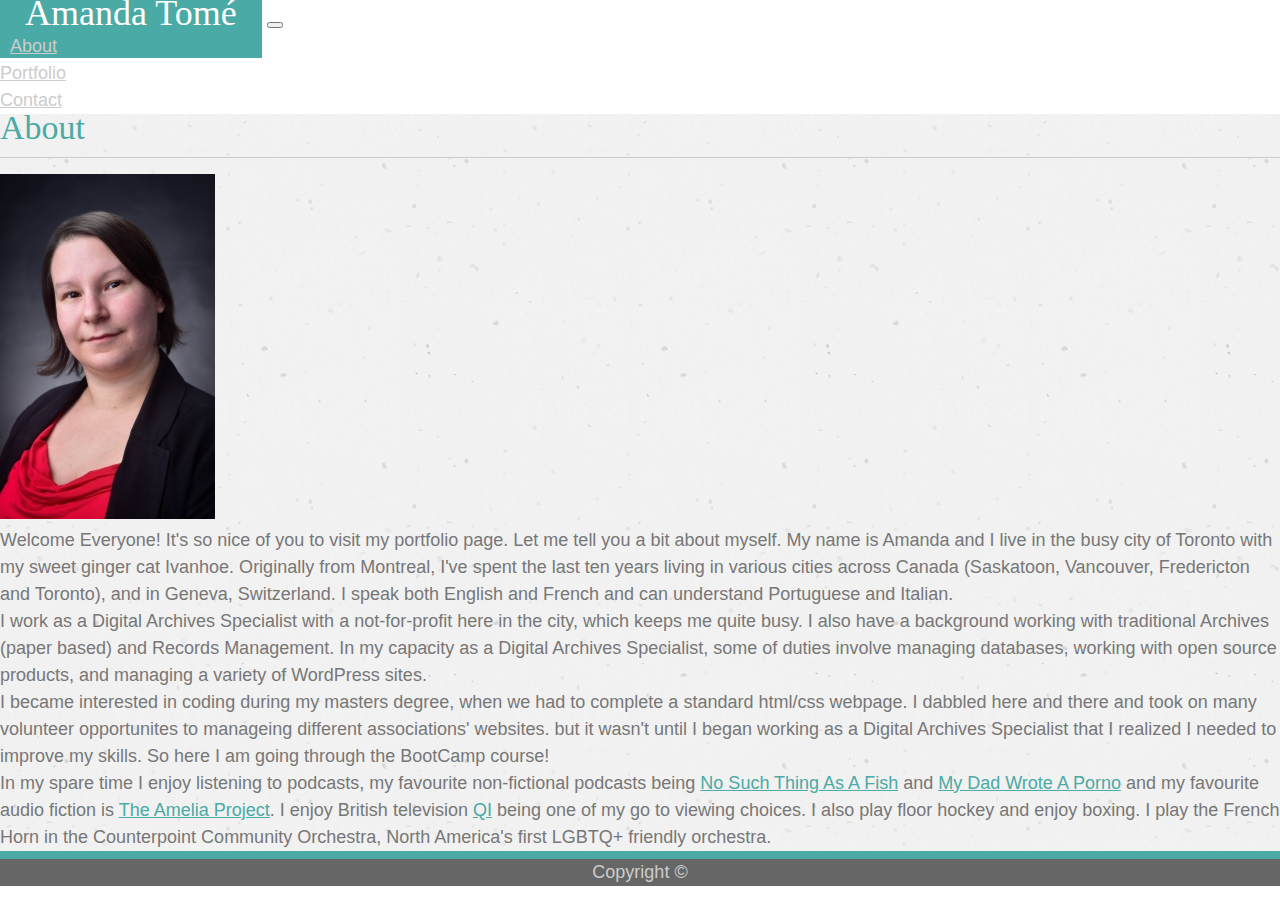
==== commit 462f8fb5: "Resizing paragraph" ====
--- a/index.html
+++ b/index.html
@@ -44,12 +44,12 @@
             <div class="card mt-4 mb-4">
                 <div class="card-body">
                     <h2 id="cardhearder">About</h2>
-                        <div class="container-fluid ml-n1">
+                        <div class="container-fluid ml-n3">
                                <img class="float-left mr-3" id="bio_image" src="assets/images/amanda_tome.jpg" alt="Photo of Amanda Tomé">            
                                 <p>Welcome Everyone! It's so nice of you to visit my portfolio page. Let me tell you a bit about myself. My name is Amanda and I live in the busy city of Toronto with my sweet ginger cat Ivanhoe. Originally from Montreal, I've spent the last ten years living in various cities across Canada (Saskatoon, Vancouver, Fredericton and Toronto), and in Geneva, Switzerland. I speak both English and French and can understand Portuguese and Italian.</p> 
-                                <p>I work as a Digital Archives Specialist with a not-for-profit here in the city, which keeps me quite busy. I also have a background working with traditional Archives (paper based) and Records Management. In my capacity as a Digital Archives Specialist, some of duties involve managing databases, working with open source products, and managing a variety of WordPress sites. </p>
-                                <p>I became interested in coding during my masters degree, when we had to complete a standard html/css webpage. I dabbled here and there and took on many volunteer opportunites to manageing different associations' websites. but it wasn't until I began working as a Digital Archives Specialist that I realized I needed to improve my skills. So here I am going through the BootCamp course!</p>
-                                <p>In my spare time I enjoy listening to podcasts, my favourite non-fictional podcasts being <a href="https://www.nosuchthingasafish.com/" target="_blank">No Such Thing As A Fish</a> and <a href="http://www.mydadwroteaporno.com/" target="_blank">My Dad Wrote A Porno</a> and my favourite audio fiction is <a href="https://ameliapodcast.com/" target="_blank">The Amelia Project</a>. I enjoy British television <a href="http://qi.com/" target="_blank">QI</a> being one of my go to viewing choices. I also play floor hockey and enjoy boxing. I play the French Horn in the Counterpoint Community Orchestra, North America's first LGBTQ+ friendly orchestra.</p>
+                                <p class="mt-4">I work as a Digital Archives Specialist with a not-for-profit here in the city, which keeps me quite busy. I also have a background working with traditional Archives (paper based) and Records Management. In my capacity as a Digital Archives Specialist, some of duties involve managing databases, working with open source products, and managing a variety of WordPress sites. </p>
+                                <p class="mt-4">I became interested in coding during my masters degree, when we had to complete a standard html/css webpage. I dabbled here and there and took on many volunteer opportunites to manageing different associations' websites. but it wasn't until I began working as a Digital Archives Specialist that I realized I needed to improve my skills. So here I am going through the BootCamp course!</p>
+                                <p class="mt-4">In my spare time I enjoy listening to podcasts, my favourite non-fictional podcasts being <a href="https://www.nosuchthingasafish.com/" target="_blank">No Such Thing As A Fish</a> and <a href="http://www.mydadwroteaporno.com/" target="_blank">My Dad Wrote A Porno</a> and my favourite audio fiction is <a href="https://ameliapodcast.com/" target="_blank">The Amelia Project</a>. I enjoy British television <a href="http://qi.com/" target="_blank">QI</a> being one of my go to viewing choices. I also play floor hockey and enjoy boxing. I play the French Horn in the Counterpoint Community Orchestra, North America's first LGBTQ+ friendly orchestra.</p>
 
                                 <!--Was trying out sub-rows. Didn't work
                                     
--- a/assets/css/style.css
+++ b/assets/css/style.css
@@ -25,7 +25,7 @@
     border-bottom-style: solid;
     border-bottom-width: 1px;
     border-bottom-color:  #cccccc;
-    padding-bottom: 0rem;
+    padding-bottom: 1rem;
     margin-bottom: 1rem;
  }   
 
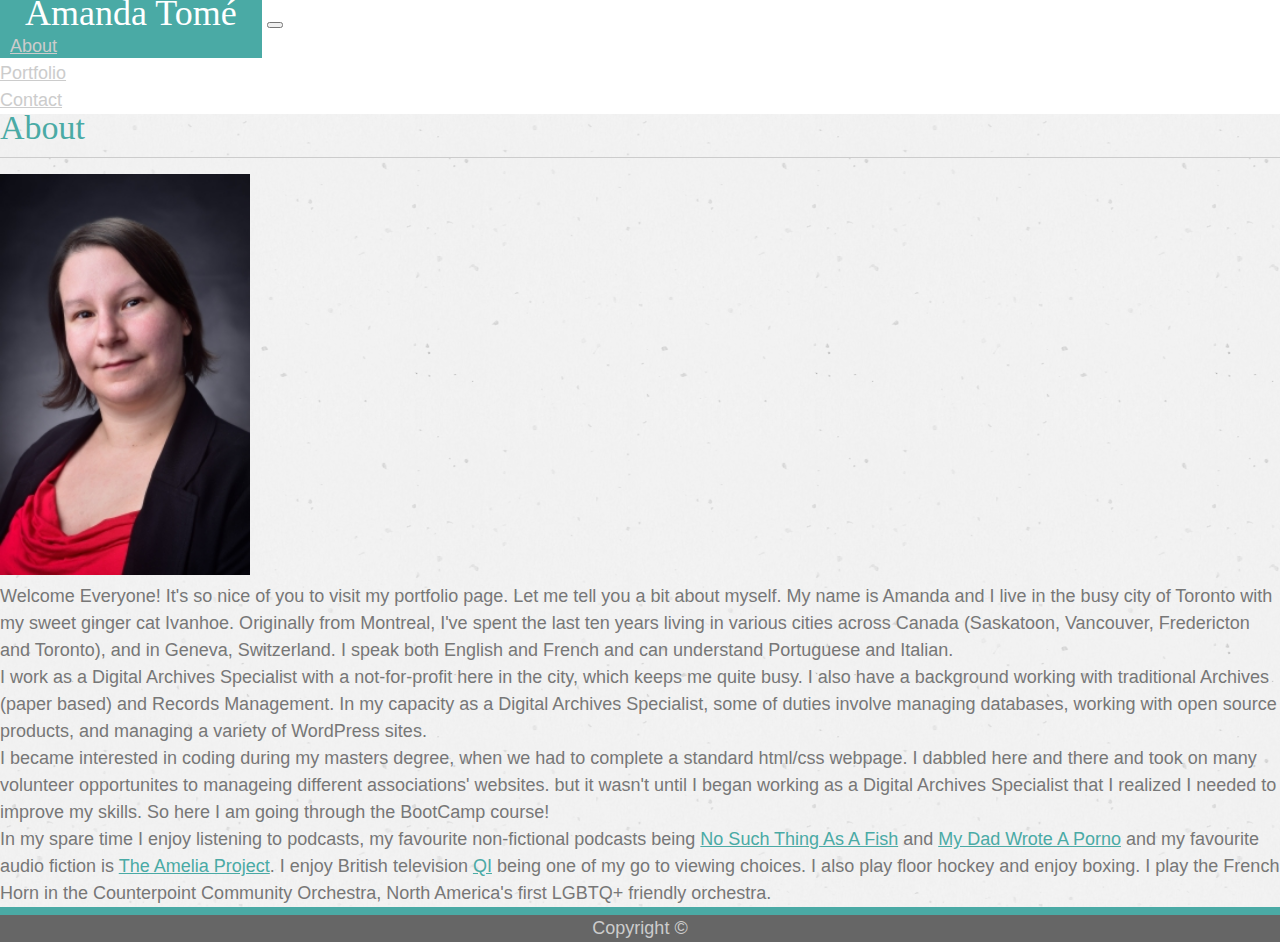
==== commit 0d9ed705: "Sub-Rows" ====
--- a/index.html
+++ b/index.html
@@ -41,50 +41,44 @@
 <div class="container-fluid">
     <div class="row">
         <div class="col-md-10 offset-md-1">
-            <div class="card mt-4 mb-4">
+            <div class="card mt-4 mb-5">
                 <div class="card-body">
                     <h2 id="cardhearder">About</h2>
                         <div class="container-fluid ml-n3">
-                               <img class="float-left mr-3" id="bio_image" src="assets/images/amanda_tome.jpg" alt="Photo of Amanda Tomé">            
-                                <p>Welcome Everyone! It's so nice of you to visit my portfolio page. Let me tell you a bit about myself. My name is Amanda and I live in the busy city of Toronto with my sweet ginger cat Ivanhoe. Originally from Montreal, I've spent the last ten years living in various cities across Canada (Saskatoon, Vancouver, Fredericton and Toronto), and in Geneva, Switzerland. I speak both English and French and can understand Portuguese and Italian.</p> 
-                                <p class="mt-4">I work as a Digital Archives Specialist with a not-for-profit here in the city, which keeps me quite busy. I also have a background working with traditional Archives (paper based) and Records Management. In my capacity as a Digital Archives Specialist, some of duties involve managing databases, working with open source products, and managing a variety of WordPress sites. </p>
-                                <p class="mt-4">I became interested in coding during my masters degree, when we had to complete a standard html/css webpage. I dabbled here and there and took on many volunteer opportunites to manageing different associations' websites. but it wasn't until I began working as a Digital Archives Specialist that I realized I needed to improve my skills. So here I am going through the BootCamp course!</p>
-                                <p class="mt-4">In my spare time I enjoy listening to podcasts, my favourite non-fictional podcasts being <a href="https://www.nosuchthingasafish.com/" target="_blank">No Such Thing As A Fish</a> and <a href="http://www.mydadwroteaporno.com/" target="_blank">My Dad Wrote A Porno</a> and my favourite audio fiction is <a href="https://ameliapodcast.com/" target="_blank">The Amelia Project</a>. I enjoy British television <a href="http://qi.com/" target="_blank">QI</a> being one of my go to viewing choices. I also play floor hockey and enjoy boxing. I play the French Horn in the Counterpoint Community Orchestra, North America's first LGBTQ+ friendly orchestra.</p>
+                            <div class="row">
+                                <div class="col-md-12">
+                                    <div class="row">
+                                        <div class="col-lg-2 col-md-4 col-sm-8 col-xs-12 mb-3">
+                                        <img class="img-fluid w-100" style="height: auto" src="assets/images/amanda_tome.jpg" width="250" height="300" alt="Photo of Amanda Tomé"> 
+                                        </div>
+                                    
+                                        <div class="col-lg-10 col-md-8 col-sm-12">
+                                        <p class="biotext mb-4">Welcome Everyone! It's so nice of you to visit my portfolio page. Let me tell you a bit about myself. My name is Amanda and I live in the busy city of Toronto with my sweet ginger cat Ivanhoe. Originally from Montreal, I've spent the last ten years living in various cities across Canada (Saskatoon, Vancouver, Fredericton and Toronto), and in Geneva, Switzerland. I speak both English and French and can understand Portuguese and Italian.</p>
+                                
+                                        <p class="biotext mb-4">I work as a Digital Archives Specialist with a not-for-profit here in the city, which keeps me quite busy. I also have a background working with traditional Archives (paper based) and Records Management. In my capacity as a Digital Archives Specialist, some of duties involve managing databases, working with open source products, and managing a variety of WordPress sites.</p>
+                                        </div>
+                                    </div>
+                                </div>
+                            </div>          
 
-                                <!--Was trying out sub-rows. Didn't work
-                                    
-                                    <div class="row">
-                                     <div class="col-md-1">
-                                         <div class="row">
-                                             <div class="col-md-1">
-                                                 <img src="assets/images/amanda_tome.jpg" alt="Photo of Amanda Tomé"> 
-                                             </div>
-                                         </div>
-                                     </div>
-                                     <div class="col-md-11">
-                                         <p class="biotext">Welcome Everyone! It's so nice of you to visit my portfolio page. Let me tell you a bit about myself. My name is Amanda and I live in the busy city of Toronto with my sweet ginger cat Ivanhoe. Originally from Montreal, I've spent the last ten years living in various cities across Canada (Saskatoon, Vancouver, Fredericton and Toronto), and in Geneva, Switzerland. I speak both English and French and can understand Portuguese and Italian.</p>
-                                 
-                                         <p class="biotext">I work as a Digital Archives Specialist with a not-for-profit here in the city, which keeps me quite busy. I also have a background working with traditional Archives (paper based) and Records Management. In my capacity as a Digital Archives Specialist, some of duties involve managing databases, working with open source products, and managing a variety of WordPress sites.</p>
-                                     </div>
-                                <div class="row">    
-                                     <div class="col-md-12">
-                                         <p>I became interested in coding during my masters degree, when we had to complete a standard html/css webpage. I dabbled here and there and took on many volunteer opportunites to manageing different associations' websites. but it wasn't until I began working as a Digital Archives Specialist that I realized I needed to improve my skills. So here I am going through the BootCamp course!</p>
-                                     </div>
-                                </div>     
+                            <div class="row">    
+                                    <div class="col-12 mb-4">
+                                        <p>I became interested in coding during my masters degree, when we had to complete a standard html/css webpage. I dabbled here and there and took on many volunteer opportunites to manageing different associations' websites. but it wasn't until I began working as a Digital Archives Specialist that I realized I needed to improve my skills. So here I am going through the BootCamp course!</p>
+                                    </div>
+                            </div>     
                                      
-                                <div class="row">    
-                                    <div class="col-md-12">
-                                         <p>In my spare time I enjoy listening to podcasts, my favourite non-fictional podcasts being <a href="https://www.nosuchthingasafish.com/" target="_blank">No Such Thing As A Fish</a> and <a href="http://www.mydadwroteaporno.com/" target="_blank">My Dad Wrote A Porno</a> and my favourite audio fiction is <a href="https://ameliapodcast.com/" target="_blank">The Amelia Project</a>. I enjoy British television <a href="http://qi.com/" target="_blank">QI</a> being one of my go to viewing choices. I also play floor hockey and enjoy boxing. I play the French Horn in the Counterpoint Community Orchestra, North America's first LGBTQ+ friendly orchestra.</p>
-                                     </div>
-                                </div>      
-                            </div>-->
+                            <div class="row">    
+                                <div class="col-12">
+                                        <p>In my spare time I enjoy listening to podcasts, my favourite non-fictional podcasts being <a href="https://www.nosuchthingasafish.com/" target="_blank">No Such Thing As A Fish</a> and <a href="http://www.mydadwroteaporno.com/" target="_blank">My Dad Wrote A Porno</a> and my favourite audio fiction is <a href="https://ameliapodcast.com/" target="_blank">The Amelia Project</a>. I enjoy British television <a href="http://qi.com/" target="_blank">QI</a> being one of my go to viewing choices. I also play floor hockey and enjoy boxing. I play the French Horn in the Counterpoint Community Orchestra, North America's first LGBTQ+ friendly orchestra.</p>
+                                    </div>
+                            </div>      
                         </div>
+                    
                 </div>
             </div>
         </div>
     </div>  
 </div>                
-</div> 
 
 <!--Footer-->
 <div class="footer d-flex fixed-bottom justify-content-center" id="footercolor">
